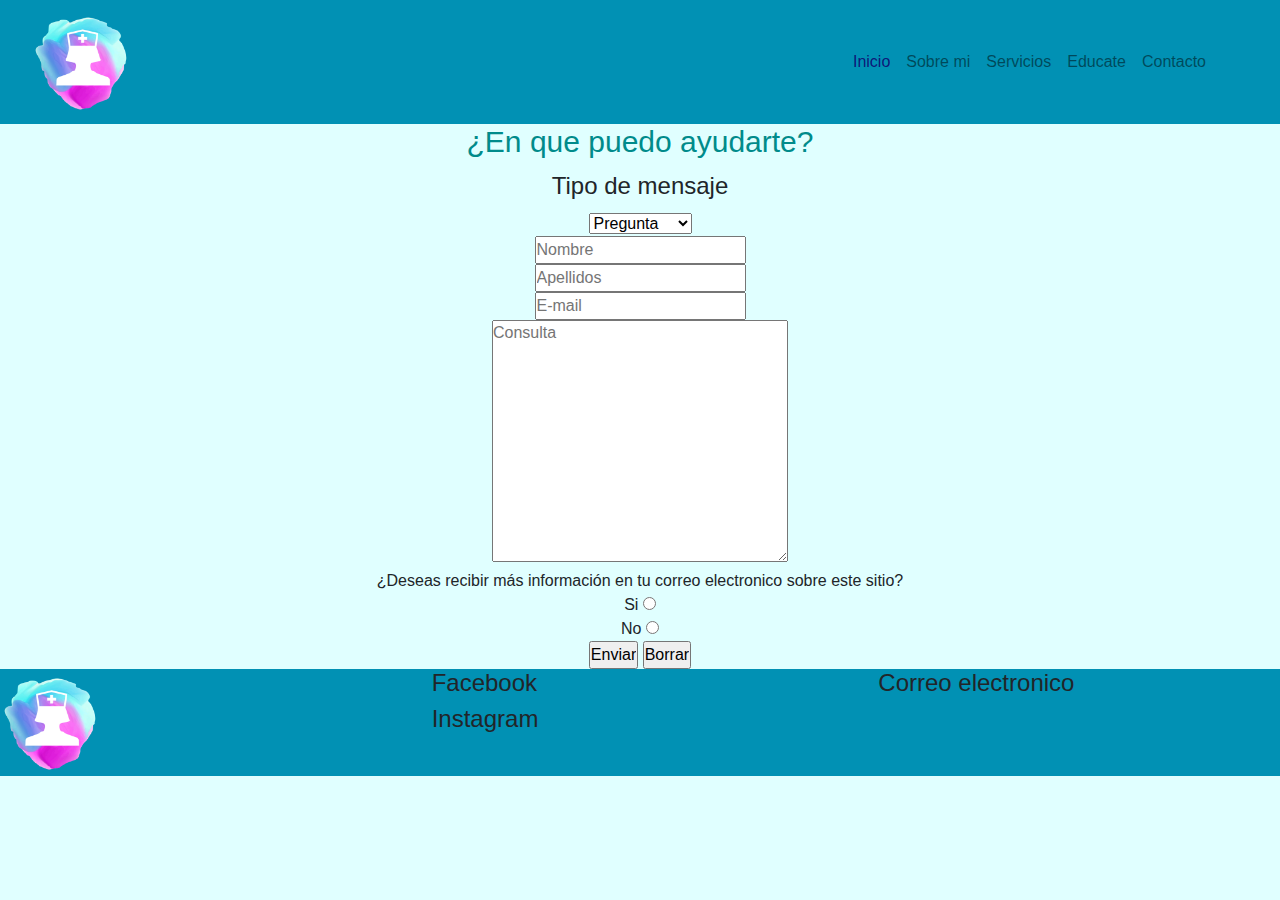
==== views/contacto.html @ 1dd94d62 "subida proyecto" ====
<!doctype html>
<html lang="en">
  <head>
    <!-- Required meta tags -->
    <meta charset="utf-8">
    <meta name="viewport" content="width=device-width, initial-scale=1, shrink-to-fit=no">

    <!-- Bootstrap CSS -->
    <!-- <link rel="stylesheet" href="https://cdn.jsdelivr.net/npm/bootstrap@4.6.0/dist/css/bootstrap.min.css" integrity="sha384-B0vP5xmATw1+K9KRQjQERJvTumQW0nPEzvF6L/Z6nronJ3oUOFUFpCjEUQouq2+l" crossorigin="anonymous"> -->
    <link rel="stylesheet" href="../assets/css/bootstrap.min.css">

    <!-- MI CSS -->
    <link rel="stylesheet" href="../assets/css/estilo.css">

    <title>Del hospital a tu casa</title>
  </head>
  <body>
    <div class="container-fluid">
      <div class="row">
        <div class="col-lg-12 col-xs-12">
          <nav class="navbar navbar-expand-lg navbar-light bg-light">
            <img src="../assets/img/logo.png" alt="" class="logo">
            <button class="navbar-toggler" type="button" data-toggle="collapse" data-target="#navbarNavAltMarkup" aria-controls="navbarNavAltMarkup" aria-expanded="false" aria-label="Toggle navigation">
              <span class="navbar-toggler-icon"></span>
            </button>
            <div class="collapse navbar-collapse" id="navbarNavAltMarkup">
              <div class="navbar-nav">
                <a class="nav-link active" href="../index.html">Inicio <span class="sr-only">(current)</span></a>
                <a class="nav-link" href="sobremi.html">Sobre mi</a>
                <a class="nav-link" href="servicios.html">Servicios</a>
                <a class="nav-link" href="educate.html">Educate</a>
                <a class="nav-link" href="#">Contacto</a>
              </div>
            </div>
          </nav>
    </div>
    <div class="container-fluid">
      <div class="row">
        <section class="col-lg-12 col-xs-12">
          <h1 class="ayudarte">¿En que puedo ayudarte?</h1>
        </section>
      </div>
      <div class="row formulario">
        <div class="col-lg-12 col-xs-12">
          <form action="#">
            <fieldset id="fieldset">
              <legend>Tipo de mensaje</legend>
                <select name="Tipo de mensaje" id="Tipo de mensaje">
                  <option value="1"> Pregunta</option>
                  <option value="2"> Sugerencia</option>
                  <option value="3"> Reclamo</option>
                </select>
            </fieldset>
            <input type="text" placeholder="Nombre"><br>
            <input type="text" placeholder="Apellidos"><br>
            <input type="text" placeholder="E-mail"><br>
            <textarea name="" id="" cols="30" rows="10" placeholder="Consulta"></textarea><br>
            <div>¿Deseas recibir más información en tu correo electronico sobre este sitio?</div>
            <div>Si <input type="radio" name="opcion"></div>
            <div>No <input type="radio" name="opcion"></div>
            <input type="submit" value="Enviar">
            <input type="reset" value="Borrar">
          </form>
        </div>
      </div>
      <footer class="row footerBg">
        <div class="col-lg-4 col-xs-12">
          <img src="../assets/img/logo.png" alt="" class="logo">
        </div>
        <div class="col-lg-4 col-xs-12">
          <h4>Facebook</h4>
          <H4>Instagram</H4>
        </div>
        <div class="col-lg-4 col-xs-12">
          <h4>Correo electronico</h4>
        </div>
      </footer>
    </div>

    <!-- Optional JavaScript; choose one of the two! -->

    <!-- Option 1: jQuery and Bootstrap Bundle (includes Popper) -->
    <script src="https://code.jquery.com/jquery-3.5.1.slim.min.js" integrity="sha384-DfXdz2htPH0lsSSs5nCTpuj/zy4C+OGpamoFVy38MVBnE+IbbVYUew+OrCXaRkfj" crossorigin="anonymous"></script>
    <!-- <script src="https://cdn.jsdelivr.net/npm/bootstrap@4.6.0/dist/js/bootstrap.bundle.min.js" integrity="sha384-Piv4xVNRyMGpqkS2by6br4gNJ7DXjqk09RmUpJ8jgGtD7zP9yug3goQfGII0yAns" crossorigin="anonymous"></script> -->
    <script src="../assets/js/bootstrap.bundle.min.js"></script>

  </body>
</html>
---- assets/css/estilo.css ----
*{	
	margin: 0;
	padding: 0;
}
body{background: lightcyan;}
form{text-align: center;}

#fieldset {border: none;}
.container-fluid {
	padding-left: 0;
	padding-right: 0;
}
.logo {
	width: 130px;
}
.tituloPrincipal {
	text-align: center;
	color: darkcyan;
	font-size: 80px;
}
.bg-light {
    background-color: #0191b4!important;
}
.footerBg {
	background-color: #0191B4;
}
.card {
		    background-color: #a8dede;
}
.card-text:last-child {
	font-family: sans-serif;
}

/*vista desktop*/
@media only screen and (min-width: 1024px){
	.navbar-expand-lg .navbar-collapse {
		justify-content: flex-end;
		padding-right: 50px;
	}
	.navbar-light .navbar-nav .active>.nav-link, .navbar-light .navbar-nav .nav-link.active, .navbar-light .navbar-nav .nav-link.show, .navbar-light .navbar-nav .show>.nav-link {
    color: rgb(16 8 113 / 90%)
	}
	.w-100 {
    width: 90%!important;
    margin: auto;
	}
	.card-img, .card-img-bottom, .card-img-top {
		height: 70%;
	}
	.imagenEnfermera {
		width: 100%;
	}
	.tituloNombre {
		text-align: center;
		color: darkcyan;
		font-size: 80px;
	}
	.tituloServicios {
		text-align: center;
		color: darkcyan;
		font-size: 80px;
	}
	.ayudarte {
		text-align: center;
		color: darkcyan;
		font-size: 30px;
	}
	.card-deck {
		padding: 15px;
	}
	.card {
		width: 100%;
		margin-top: 20px;
	}
	.tituloPersonalizado {
		font-size: 50px;
		color: darkcyan;
		border-bottom: solid 5px #65d6a6;
	}
}
/*vista mobile*/
@media only screen and (min-width: 0px) and (max-width:	767px){
	.tituloServicios {
		text-align: center;
		color: darkcyan;
		font-size: 30px;
	}
	.card {
		margin: 20px;
	}
	.col, .col-1, .col-10, .col-11, .col-12, .col-2, .col-3, .col-4, .col-5, .col-6, .col-7, .col-8, .col-9, .col-auto, .col-lg, .col-lg-1, .col-lg-10, .col-lg-11, .col-lg-12, .col-lg-2, .col-lg-3, .col-lg-4, .col-lg-5, .col-lg-6, .col-lg-7, .col-lg-8, .col-lg-9, .col-lg-auto, .col-md, .col-md-1, .col-md-10, .col-md-11, .col-md-12, .col-md-2, .col-md-3, .col-md-4, .col-md-5, .col-md-6, .col-md-7, .col-md-8, .col-md-9, .col-md-auto, .col-sm, .col-sm-1, .col-sm-10, .col-sm-11, .col-sm-12, .col-sm-2, .col-sm-3, .col-sm-4, .col-sm-5, .col-sm-6, .col-sm-7, .col-sm-8, .col-sm-9, .col-sm-auto, .col-xl, .col-xl-1, .col-xl-10, .col-xl-11, .col-xl-12, .col-xl-2, .col-xl-3, .col-xl-4, .col-xl-5, .col-xl-6, .col-xl-7, .col-xl-8, .col-xl-9, .col-xl-auto { 
	text-align: center; 
}
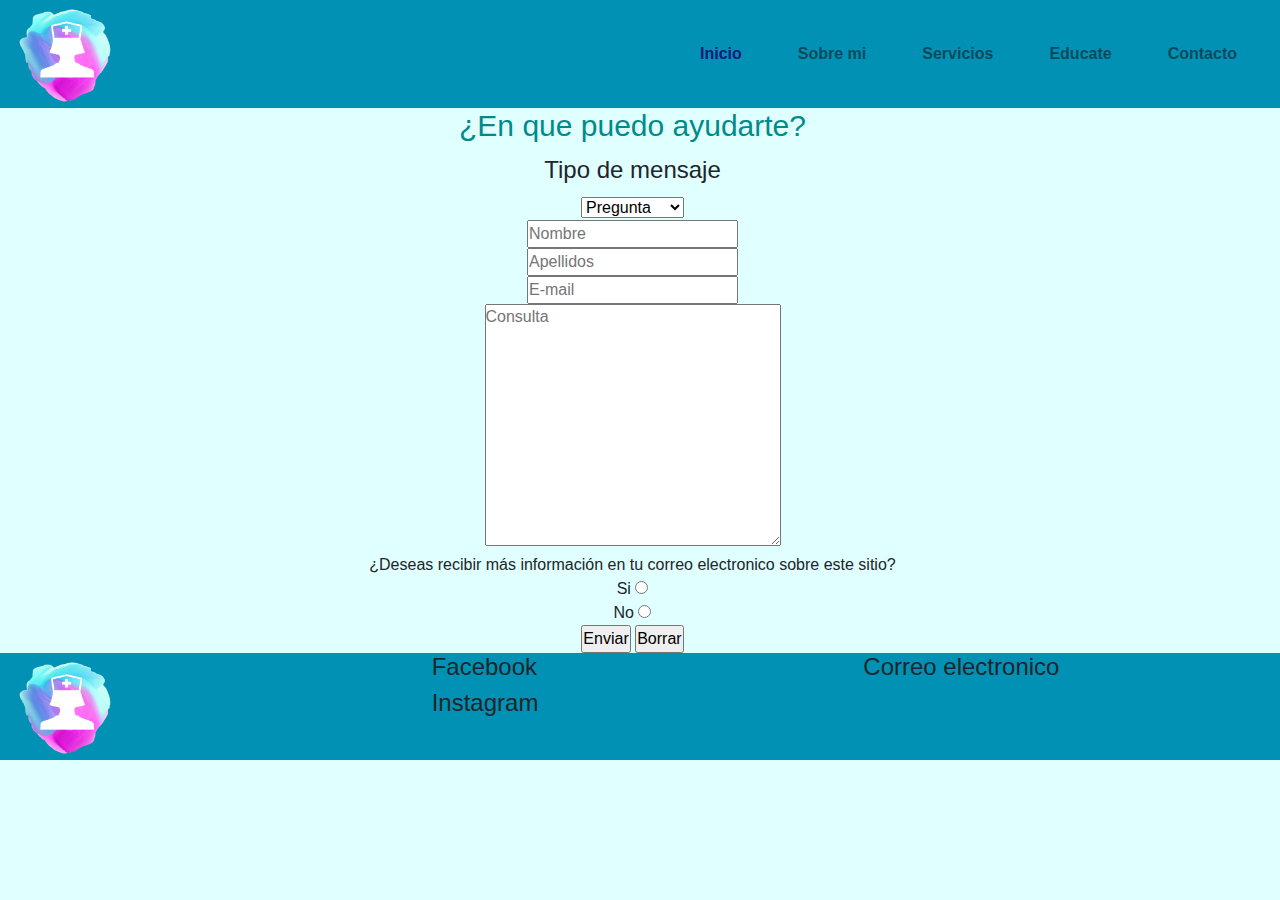
==== commit 5767928e: "modifique nav" ====
--- a/views/contacto.html
+++ b/views/contacto.html
@@ -17,22 +17,34 @@
   <body>
     <div class="container-fluid">
       <div class="row">
-        <div class="col-lg-12 col-xs-12">
+        <div class="col-lg-12 col-xs-12 rowNav">
           <nav class="navbar navbar-expand-lg navbar-light bg-light">
             <img src="../assets/img/logo.png" alt="" class="logo">
-            <button class="navbar-toggler" type="button" data-toggle="collapse" data-target="#navbarNavAltMarkup" aria-controls="navbarNavAltMarkup" aria-expanded="false" aria-label="Toggle navigation">
+            <button class="navbar-toggler" type="button" data-toggle="collapse" data-target="#navbarNav" aria-controls="navbarNav" aria-expanded="false" aria-label="Toggle navigation">
               <span class="navbar-toggler-icon"></span>
             </button>
-            <div class="collapse navbar-collapse" id="navbarNavAltMarkup">
-              <div class="navbar-nav">
-                <a class="nav-link active" href="../index.html">Inicio <span class="sr-only">(current)</span></a>
-                <a class="nav-link" href="sobremi.html">Sobre mi</a>
-                <a class="nav-link" href="servicios.html">Servicios</a>
-                <a class="nav-link" href="educate.html">Educate</a>
-                <a class="nav-link" href="#">Contacto</a>
-              </div>
+            <div class="collapse navbar-collapse" id="navbarNav">
+              <ul class="navbar-nav">
+                <li class="nav-item active">
+                  <a class="nav-link" href="../index.html">Inicio <span class="sr-only">(current)</span></a>
+                </li>
+                <li class="nav-item">
+                  <a class="nav-link" href="sobremi.html">Sobre mi</a>
+                </li>
+                <li class="nav-item">
+                  <a class="nav-link" href="servicios.html">Servicios</a>
+                </li>
+                <li class="nav-item">
+                  <a class="nav-link" href="educate.html">Educate</a>
+                </li>
+                <li class="nav-item">
+                  <a class="nav-link" href="#">Contacto</a>
+                </li>
+              </ul>
             </div>
           </nav>
+        </div>
+      </div>
     </div>
     <div class="container-fluid">
       <div class="row">
--- a/assets/css/estilo.css
+++ b/assets/css/estilo.css
@@ -31,63 +31,63 @@
 	font-family: sans-serif;
 }
 
-/*vista desktop*/
-@media only screen and (min-width: 1024px){
-	.navbar-expand-lg .navbar-collapse {
-		justify-content: flex-end;
-		padding-right: 50px;
-	}
-	.navbar-light .navbar-nav .active>.nav-link, .navbar-light .navbar-nav .nav-link.active, .navbar-light .navbar-nav .nav-link.show, .navbar-light .navbar-nav .show>.nav-link {
+.navbar-expand-lg .navbar-collapse {
+	justify-content: flex-end;
+}
+.navbar-light .navbar-nav .active>.nav-link, .navbar-light .navbar-nav .nav-link.active, .navbar-light .navbar-nav .nav-link.show, .navbar-light .navbar-nav .show>.nav-link {
     color: rgb(16 8 113 / 90%)
-	}
-	.w-100 {
+}
+.w-100 {
     width: 90%!important;
     margin: auto;
-	}
-	.card-img, .card-img-bottom, .card-img-top {
-		height: 70%;
-	}
-	.imagenEnfermera {
-		width: 100%;
-	}
-	.tituloNombre {
-		text-align: center;
-		color: darkcyan;
-		font-size: 80px;
-	}
-	.tituloServicios {
-		text-align: center;
-		color: darkcyan;
-		font-size: 80px;
-	}
-	.ayudarte {
-		text-align: center;
-		color: darkcyan;
-		font-size: 30px;
-	}
-	.card-deck {
-		padding: 15px;
-	}
-	.card {
-		width: 100%;
-		margin-top: 20px;
-	}
-	.tituloPersonalizado {
-		font-size: 50px;
-		color: darkcyan;
-		border-bottom: solid 5px #65d6a6;
-	}
 }
-/*vista mobile*/
-@media only screen and (min-width: 0px) and (max-width:	767px){
-	.tituloServicios {
-		text-align: center;
-		color: darkcyan;
-		font-size: 30px;
-	}
-	.card {
-		margin: 20px;
-	}
-	.col, .col-1, .col-10, .col-11, .col-12, .col-2, .col-3, .col-4, .col-5, .col-6, .col-7, .col-8, .col-9, .col-auto, .col-lg, .col-lg-1, .col-lg-10, .col-lg-11, .col-lg-12, .col-lg-2, .col-lg-3, .col-lg-4, .col-lg-5, .col-lg-6, .col-lg-7, .col-lg-8, .col-lg-9, .col-lg-auto, .col-md, .col-md-1, .col-md-10, .col-md-11, .col-md-12, .col-md-2, .col-md-3, .col-md-4, .col-md-5, .col-md-6, .col-md-7, .col-md-8, .col-md-9, .col-md-auto, .col-sm, .col-sm-1, .col-sm-10, .col-sm-11, .col-sm-12, .col-sm-2, .col-sm-3, .col-sm-4, .col-sm-5, .col-sm-6, .col-sm-7, .col-sm-8, .col-sm-9, .col-sm-auto, .col-xl, .col-xl-1, .col-xl-10, .col-xl-11, .col-xl-12, .col-xl-2, .col-xl-3, .col-xl-4, .col-xl-5, .col-xl-6, .col-xl-7, .col-xl-8, .col-xl-9, .col-xl-auto { 
-	text-align: center; 
-}+.rowNav {
+	background-color: #0191b4;
+}
+.card-img, .card-img-bottom, .card-img-top {
+	height: 70%;
+}
+.imagenEnfermera {
+	width: 100%;
+}
+.tituloNombre {
+	text-align: center;
+	color: darkcyan;
+	font-size: 80px;
+}
+.tituloServicios {
+	text-align: center;
+	color: darkcyan;
+	font-size: 80px;
+}
+.ayudarte {
+	text-align: center;
+	color: darkcyan;
+	font-size: 30px;
+}
+.card-deck {
+	padding: 15px;
+}
+.card {
+	width: 100%;
+	margin-top: 20px;
+}
+.tituloPersonalizado {
+	font-size: 50px;
+	color: darkcyan;
+	border-bottom: solid 5px #65d6a6;
+}
+.navbar {
+	padding: 0;
+}
+.row {
+	margin-right: 0px;
+}
+
+ul li {
+	padding: 20px;
+}
+
+li a {
+	font-weight: bold;
+}
